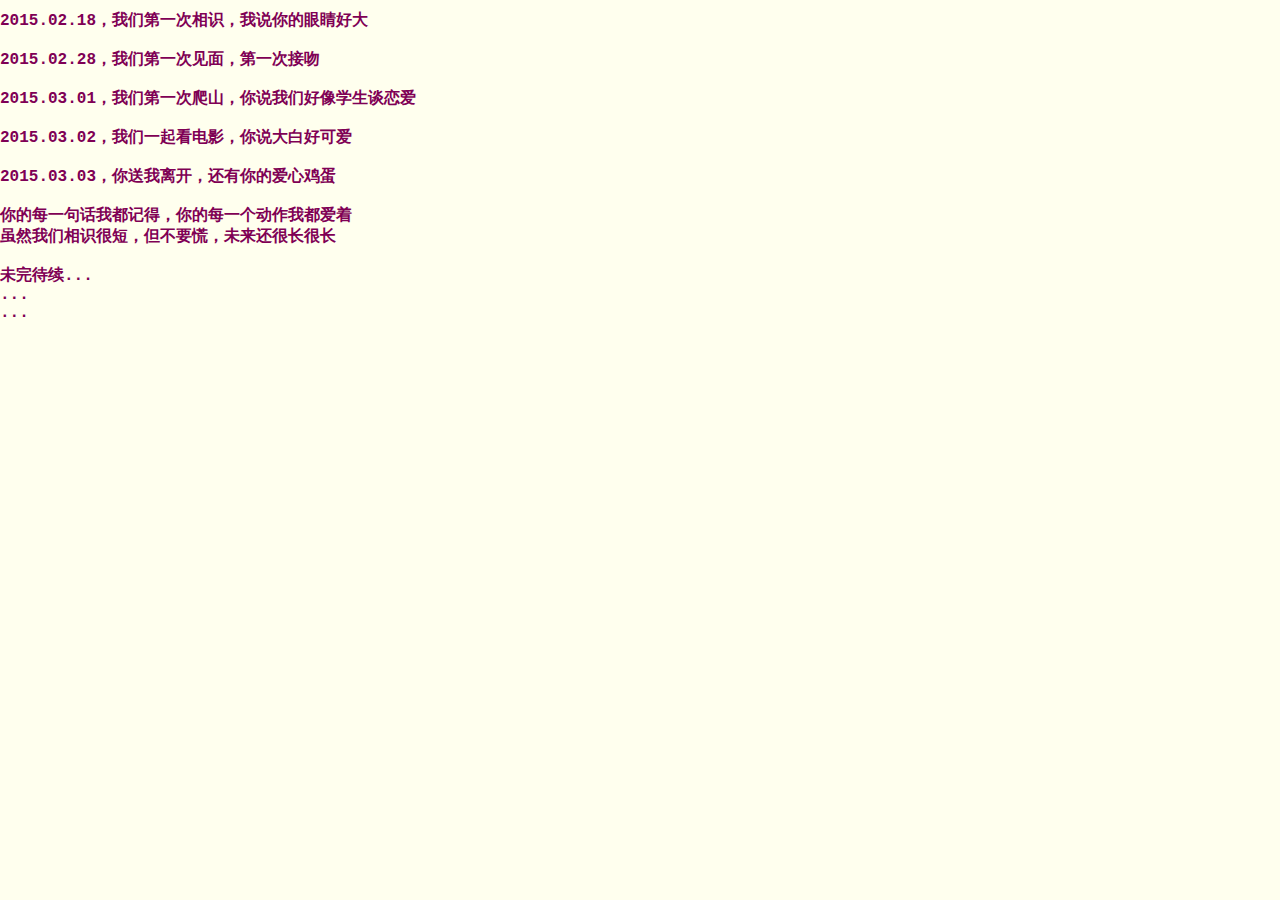
==== zoe.html @ 9480127a "add music" ====
﻿
<!DOCTYPE HTML>
<html xmlns="http://www.w3.org/1999/xhtml" xml:lang="en" lang="en">
<head>
	<title>Our Love Story</title>
	<meta http-equiv="content-type" content="text/html; charset=UTF-8">
	<style type="text/css">
		@font-face {
			font-family: digit;
			src: url('fonts/digital-7_mono.ttf') format("truetype");
		}
	</style>
	<link href="./css/zoe.css" type="text/css" rel="stylesheet">
	<script type="text/javascript" src="./js/jquery.js"></script>
	<script type="text/javascript" src="./js/garden_dev.js"></script>
    <script type="text/javascript" src="./js/functions_dev.js"></script>
</head>

<body>
	<div id="mainDiv">
		<div id="content">
			<div id="code">
				<span class="keyword">2015.02.18，我们第一次相识，我说你的眼睛好大</span><br />
				<span class="space"> </span> <br />
				<span class="keyword">2015.02.28，我们第一次见面，第一次接吻</span><br />
				<span class="space"> </span> <br />
				<span class="keyword">2015.03.01，我们第一次爬山，你说我们好像学生谈恋爱</span><br />
				<span class="space"> </span> <br />
				<span class="keyword">2015.03.02，我们一起看电影，你说大白好可爱</span><br />
				<span class="space"> </span> <br />
				<span class="keyword">2015.03.03，你送我离开，还有你的爱心鸡蛋</span><br />
				<span class="space"> </span> <br />
				<span class="keyword">你的每一句话我都记得，你的每一个动作我都爱着</span><br />
				<span class="keyword">虽然我们相识很短，但不要慌，未来还很长很长</span><br />
				<span class="space"> </span> <br />
				<span class="keyword">未完待续...</span><br />
				<span class="keyword">...</span><br />
				<span class="keyword">...</span><br />
			</div>
			<div id="loveHeart">
				<canvas id="garden"></canvas>
				<div id="words">
					<div id="messages">
                        <!-- Yaping, I have fallen in love with you for -->
                        舟逸和德海已经相识了
						<div id="elapseClock"></div>
					</div>
					<div id="loveu">
                        <!-- Love u forever and ever. -->
                        未来的人生，我们一起体验<br />
						<div class="signature">- 德海</div>
					</div>
				</div>
			</div>
		</div>
		<div id="copyright">
			<audio autoplay="" loop=""><source src="./music/Marry_You.mp3"></audio>
		</div>
	</div>
	<script type="text/javascript">
		var offsetX = $("#loveHeart").width() / 2;
		var offsetY = $("#loveHeart").height() / 2 - 55;
		// 1 or -1
		var displayMode = -1;
		var together = new Date();
		// 表示2015年2月18号
		together.setFullYear(2014, 9, 22);
		together.setHours(0);
		together.setMinutes(0);
		together.setSeconds(0);
		together.setMilliseconds(0);
		
		$("#loveHeart").click(function(){
            		displayMode *= -1;
			timeElapse(together, displayMode);
		});
		
		if (!document.createElement('canvas').getContext) {
			var msg = document.createElement("div");
			msg.id = "errorMsg";
			msg.innerHTML = "Your browser doesn't support HTML5!<br/>Recommend use Chrome 14+/IE 9+/Firefox 7+/Safari 4+"; 
			document.body.appendChild(msg);
			$("#code").css("display", "none")
			$("#copyright").css("position", "absolute");
			$("#copyright").css("bottom", "10px");
		    document.execCommand("stop");
		} else {
			setTimeout(function () {
				adjustWordsPosition();
				startHeartAnimation();
			}, 5000);

			timeElapse(together, displayMode);
			setInterval(function () {
				timeElapse(together, displayMode);
			}, 500);

			adjustCodePosition();
			$("#code").typewriter();
		}
	</script>
</body>
</html>
---- css/zoe.css ----
body{margin:0;padding:0;background:#ffe;font-size:12px;overflow:auto}#mainDiv{width:100%;height:100%}#loveHeart{float:left;width:670px;height:625px}#garden{width:100%;height:100%}#elapseClock{text-align:right;font-size:18px;margin-top:10px;margin-bottom:10px}#words{font-family:"sans-serif";width:505px;font-size:24px;color:#666}#messages{display:none}#elapseClock .digit{font-family:"digit";font-size:36px}#loveu{padding:5px;font-size:22px;margin-top:80px;margin-right:120px;text-align:right;display:none}#loveu .signature{margin-top:10px;font-size:20px;font-style:italic}#code{float:left;width:440px;height:400px;color:#333;font-family:"Consolas","Monaco","Bitstream Vera Sans Mono","Courier New","sans-serif";font-size:16px}#code .string{color:#2a36ff}#code .keyword{color:#7f0055;font-weight:bold}#code .placeholder{margin-left:15px}#code .space{margin-left:7px}#code .comments{color:#3f7f5f}#copyright{margin-top:10px;text-align:center;width:100%;color:#666}#errorMsg{width:100%;text-align:center;font-size:24px;position:absolute;top:100px;left:0}#copyright a{color:#666}
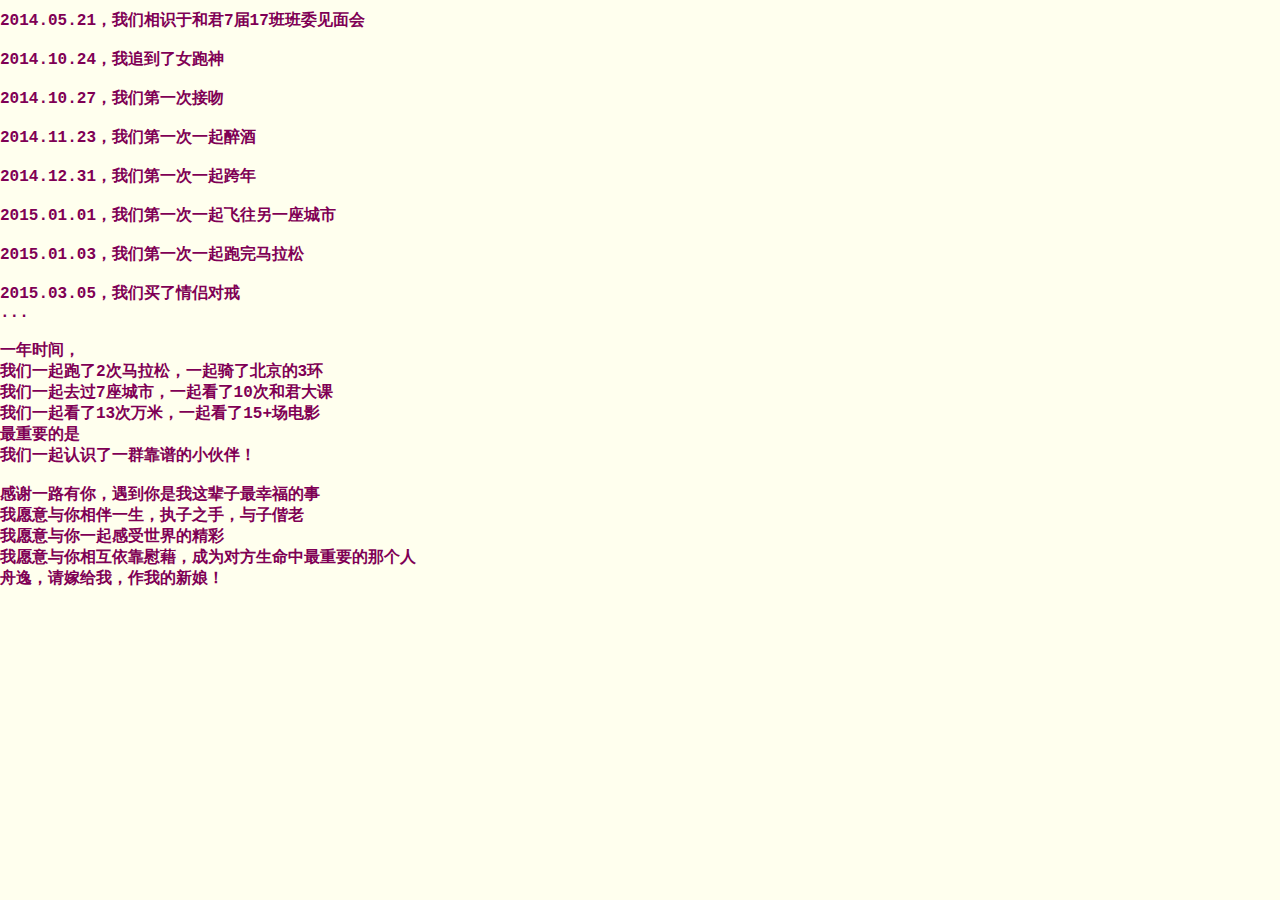
==== commit b475d234: "Update zoe.html" ====
--- a/zoe.html
+++ b/zoe.html
@@ -20,35 +20,48 @@
 	<div id="mainDiv">
 		<div id="content">
 			<div id="code">
-				<span class="keyword">2015.02.18，我们第一次相识，我说你的眼睛好大</span><br />
+				<span class="keyword">2014.05.21，我们相识于和君7届17班班委见面会</span><br />
 				<span class="space"> </span> <br />
-				<span class="keyword">2015.02.28，我们第一次见面，第一次接吻</span><br />
+				<span class="keyword">2014.10.24，我追到了女跑神</span><br />
 				<span class="space"> </span> <br />
-				<span class="keyword">2015.03.01，我们第一次爬山，你说我们好像学生谈恋爱</span><br />
+				<span class="keyword">2014.10.27，我们第一次接吻</span><br />
 				<span class="space"> </span> <br />
-				<span class="keyword">2015.03.02，我们一起看电影，你说大白好可爱</span><br />
+				<span class="keyword">2014.11.23，我们第一次一起醉酒</span><br />
 				<span class="space"> </span> <br />
-				<span class="keyword">2015.03.03，你送我离开，还有你的爱心鸡蛋</span><br />
+				<span class="keyword">2014.12.31，我们第一次一起跨年</span><br />
 				<span class="space"> </span> <br />
-				<span class="keyword">你的每一句话我都记得，你的每一个动作我都爱着</span><br />
-				<span class="keyword">虽然我们相识很短，但不要慌，未来还很长很长</span><br />
+				<span class="keyword">2015.01.01，我们第一次一起飞往另一座城市</span><br />
 				<span class="space"> </span> <br />
-				<span class="keyword">未完待续...</span><br />
+				<span class="keyword">2015.01.03，我们第一次一起跑完马拉松</span><br />
+				<span class="space"> </span> <br />
+				<span class="keyword">2015.03.05，我们买了情侣对戒</span><br />
 				<span class="keyword">...</span><br />
-				<span class="keyword">...</span><br />
+				<span class="space"> </span> <br />
+				<span class="keyword">一年时间，</span><br />
+				<span class="keyword">我们一起跑了2次马拉松，一起骑了北京的3环</span><br />
+				<span class="keyword">我们一起去过7座城市，一起看了10次和君大课</span><br />
+				<span class="keyword">我们一起看了13次万米，一起看了15+场电影</span><br />
+				<span class="keyword">最重要的是</span><br />
+				<span class="keyword">我们一起认识了一群靠谱的小伙伴！</span><br />
+				<span class="space"> </span> <br />				
+				<span class="keyword">感谢一路有你，遇到你是我这辈子最幸福的事</span><br />
+				<span class="keyword">我愿意与你相伴一生，执子之手，与子偕老</span><br />
+				<span class="keyword">我愿意与你一起感受世界的精彩</span><br />
+				<span class="keyword">我愿意与你相互依靠慰藉，成为对方生命中最重要的那个人</span><br />
+				<span class="keyword">舟逸，请嫁给我，作我的新娘！</span><br />
 			</div>
 			<div id="loveHeart">
 				<canvas id="garden"></canvas>
 				<div id="words">
 					<div id="messages">
                         <!-- Yaping, I have fallen in love with you for -->
-                        舟逸和德海已经相识了
+                        小舟舟和小白白已经相爱了
 						<div id="elapseClock"></div>
 					</div>
 					<div id="loveu">
                         <!-- Love u forever and ever. -->
-                        未来的人生，我们一起体验<br />
-						<div class="signature">- 德海</div>
+                        未来，我们一起体验<br />
+						<div class="signature">- 白粥组合</div>
 					</div>
 				</div>
 			</div>
@@ -64,7 +77,7 @@
 		var displayMode = -1;
 		var together = new Date();
 		// 表示2015年2月18号
-		together.setFullYear(2014, 9, 22);
+		together.setFullYear(2014, 9, 24);
 		together.setHours(0);
 		together.setMinutes(0);
 		together.setSeconds(0);
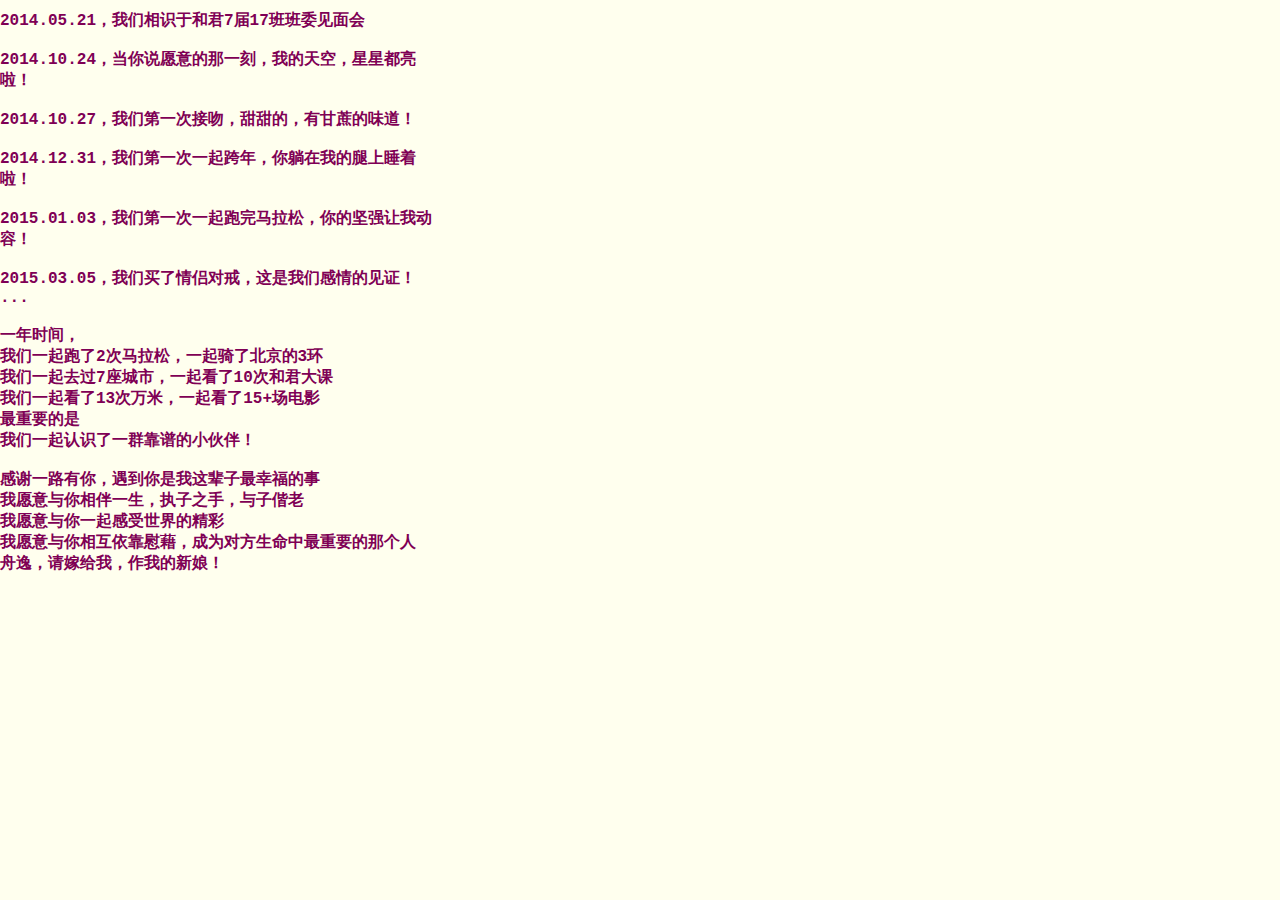
==== commit 1ccbed23: "Update zoe.html" ====
--- a/zoe.html
+++ b/zoe.html
@@ -22,19 +22,15 @@
 			<div id="code">
 				<span class="keyword">2014.05.21，我们相识于和君7届17班班委见面会</span><br />
 				<span class="space"> </span> <br />
-				<span class="keyword">2014.10.24，我追到了女跑神</span><br />
+				<span class="keyword">2014.10.24，当你说愿意的那一刻，我的天空，星星都亮啦！</span><br />
 				<span class="space"> </span> <br />
-				<span class="keyword">2014.10.27，我们第一次接吻</span><br />
+				<span class="keyword">2014.10.27，我们第一次接吻，甜甜的，有甘蔗的味道！</span><br />
 				<span class="space"> </span> <br />
-				<span class="keyword">2014.11.23，我们第一次一起醉酒</span><br />
+				<span class="keyword">2014.12.31，我们第一次一起跨年，你躺在我的腿上睡着啦！</span><br />
 				<span class="space"> </span> <br />
-				<span class="keyword">2014.12.31，我们第一次一起跨年</span><br />
+				<span class="keyword">2015.01.03，我们第一次一起跑完马拉松，你的坚强让我动容！</span><br />
 				<span class="space"> </span> <br />
-				<span class="keyword">2015.01.01，我们第一次一起飞往另一座城市</span><br />
-				<span class="space"> </span> <br />
-				<span class="keyword">2015.01.03，我们第一次一起跑完马拉松</span><br />
-				<span class="space"> </span> <br />
-				<span class="keyword">2015.03.05，我们买了情侣对戒</span><br />
+				<span class="keyword">2015.03.05，我们买了情侣对戒，这是我们感情的见证！</span><br />
 				<span class="keyword">...</span><br />
 				<span class="space"> </span> <br />
 				<span class="keyword">一年时间，</span><br />
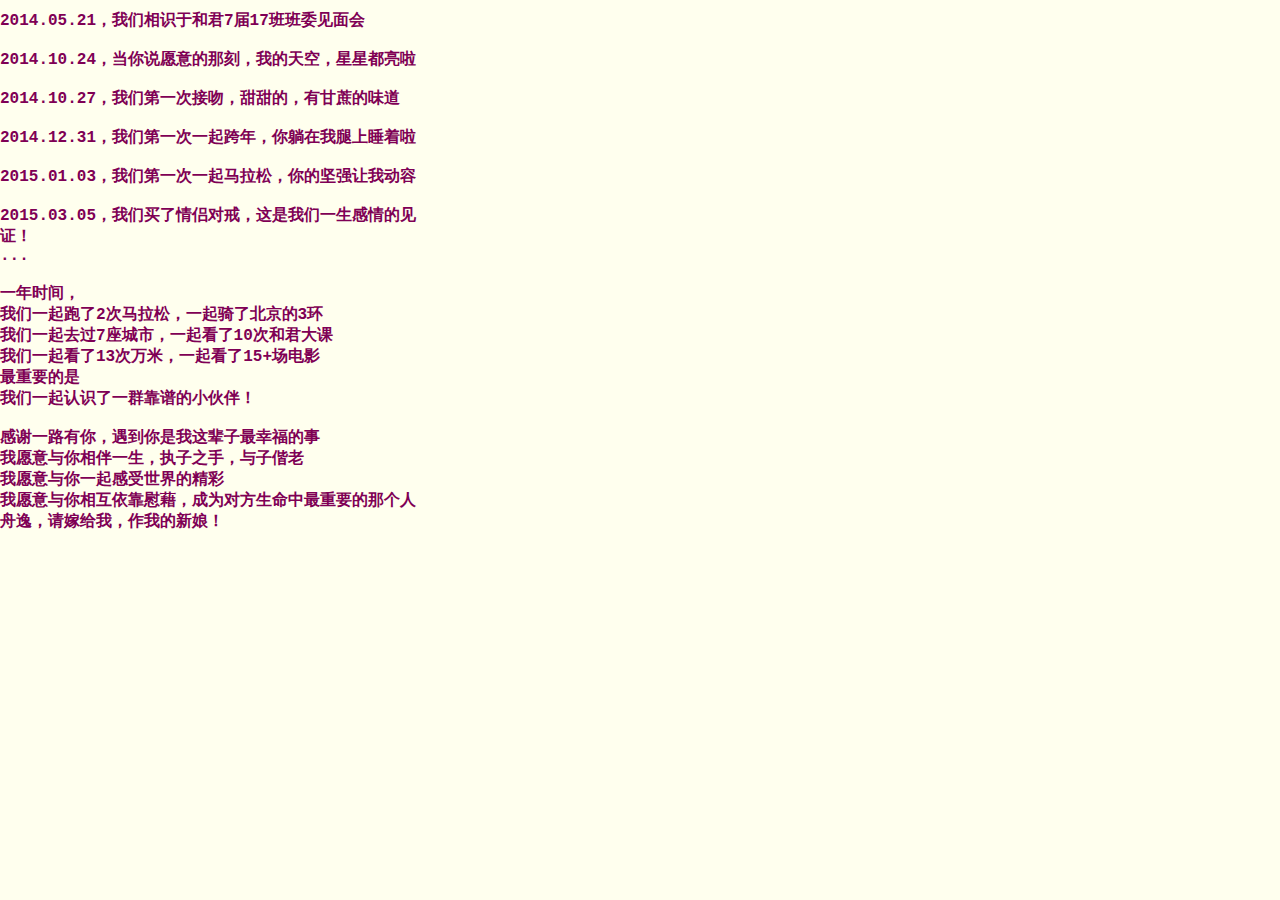
==== commit 5501f5e9: "Update zoe.html" ====
--- a/zoe.html
+++ b/zoe.html
@@ -22,15 +22,15 @@
 			<div id="code">
 				<span class="keyword">2014.05.21，我们相识于和君7届17班班委见面会</span><br />
 				<span class="space"> </span> <br />
-				<span class="keyword">2014.10.24，当你说愿意的那一刻，我的天空，星星都亮啦！</span><br />
+				<span class="keyword">2014.10.24，当你说愿意的那刻，我的天空，星星都亮啦</span><br />
 				<span class="space"> </span> <br />
-				<span class="keyword">2014.10.27，我们第一次接吻，甜甜的，有甘蔗的味道！</span><br />
+				<span class="keyword">2014.10.27，我们第一次接吻，甜甜的，有甘蔗的味道</span><br />
 				<span class="space"> </span> <br />
-				<span class="keyword">2014.12.31，我们第一次一起跨年，你躺在我的腿上睡着啦！</span><br />
+				<span class="keyword">2014.12.31，我们第一次一起跨年，你躺在我腿上睡着啦</span><br />
 				<span class="space"> </span> <br />
-				<span class="keyword">2015.01.03，我们第一次一起跑完马拉松，你的坚强让我动容！</span><br />
+				<span class="keyword">2015.01.03，我们第一次一起马拉松，你的坚强让我动容</span><br />
 				<span class="space"> </span> <br />
-				<span class="keyword">2015.03.05，我们买了情侣对戒，这是我们感情的见证！</span><br />
+				<span class="keyword">2015.03.05，我们买了情侣对戒，这是我们一生感情的见证！</span><br />
 				<span class="keyword">...</span><br />
 				<span class="space"> </span> <br />
 				<span class="keyword">一年时间，</span><br />
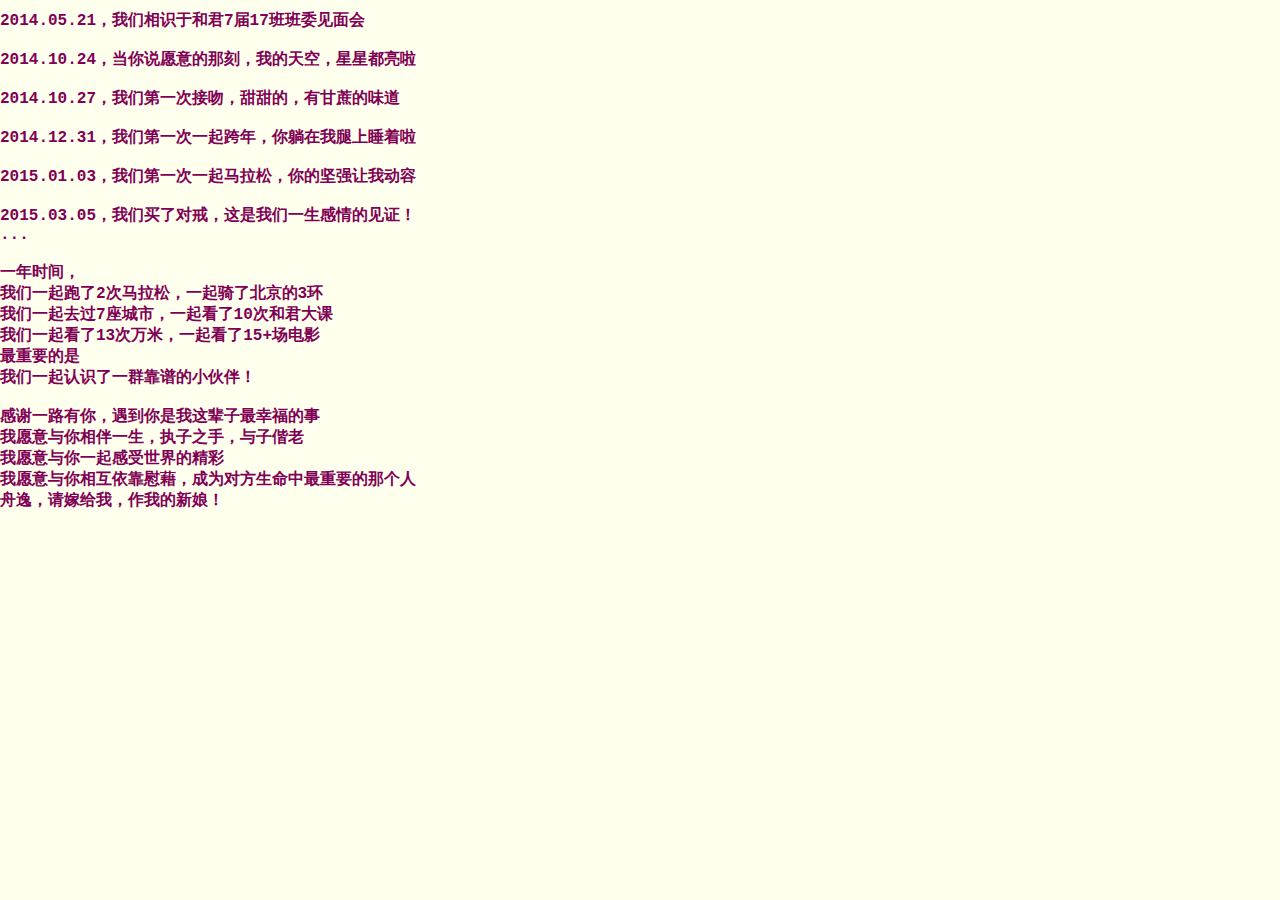
==== commit f4995204: "Update zoe.html" ====
--- a/zoe.html
+++ b/zoe.html
@@ -30,7 +30,7 @@
 				<span class="space"> </span> <br />
 				<span class="keyword">2015.01.03，我们第一次一起马拉松，你的坚强让我动容</span><br />
 				<span class="space"> </span> <br />
-				<span class="keyword">2015.03.05，我们买了情侣对戒，这是我们一生感情的见证！</span><br />
+				<span class="keyword">2015.03.05，我们买了对戒，这是我们一生感情的见证！</span><br />
 				<span class="keyword">...</span><br />
 				<span class="space"> </span> <br />
 				<span class="keyword">一年时间，</span><br />
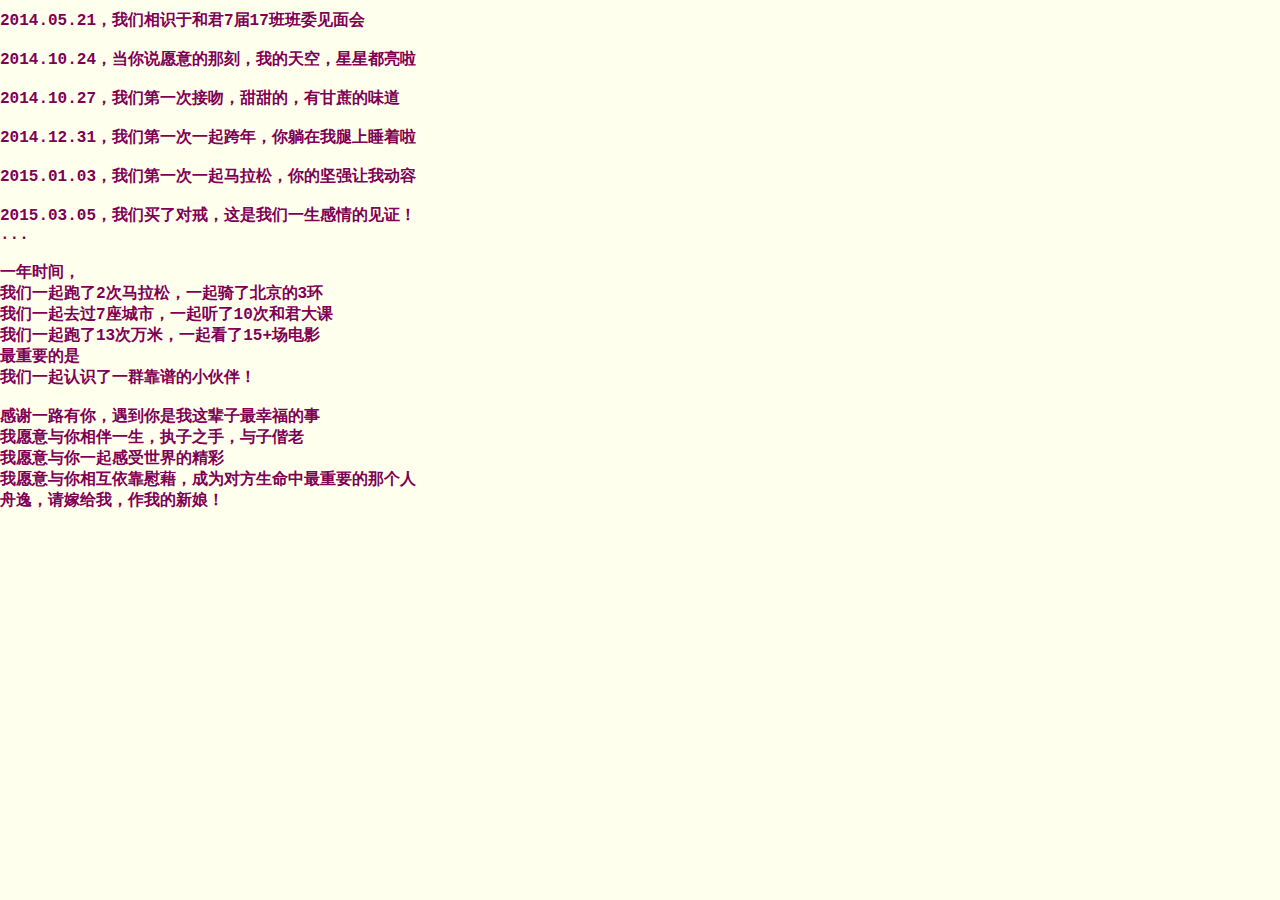
==== commit e1e7b088: "Update zoe.html" ====
--- a/zoe.html
+++ b/zoe.html
@@ -35,8 +35,8 @@
 				<span class="space"> </span> <br />
 				<span class="keyword">一年时间，</span><br />
 				<span class="keyword">我们一起跑了2次马拉松，一起骑了北京的3环</span><br />
-				<span class="keyword">我们一起去过7座城市，一起看了10次和君大课</span><br />
-				<span class="keyword">我们一起看了13次万米，一起看了15+场电影</span><br />
+				<span class="keyword">我们一起去过7座城市，一起听了10次和君大课</span><br />
+				<span class="keyword">我们一起跑了13次万米，一起看了15+场电影</span><br />
 				<span class="keyword">最重要的是</span><br />
 				<span class="keyword">我们一起认识了一群靠谱的小伙伴！</span><br />
 				<span class="space"> </span> <br />				
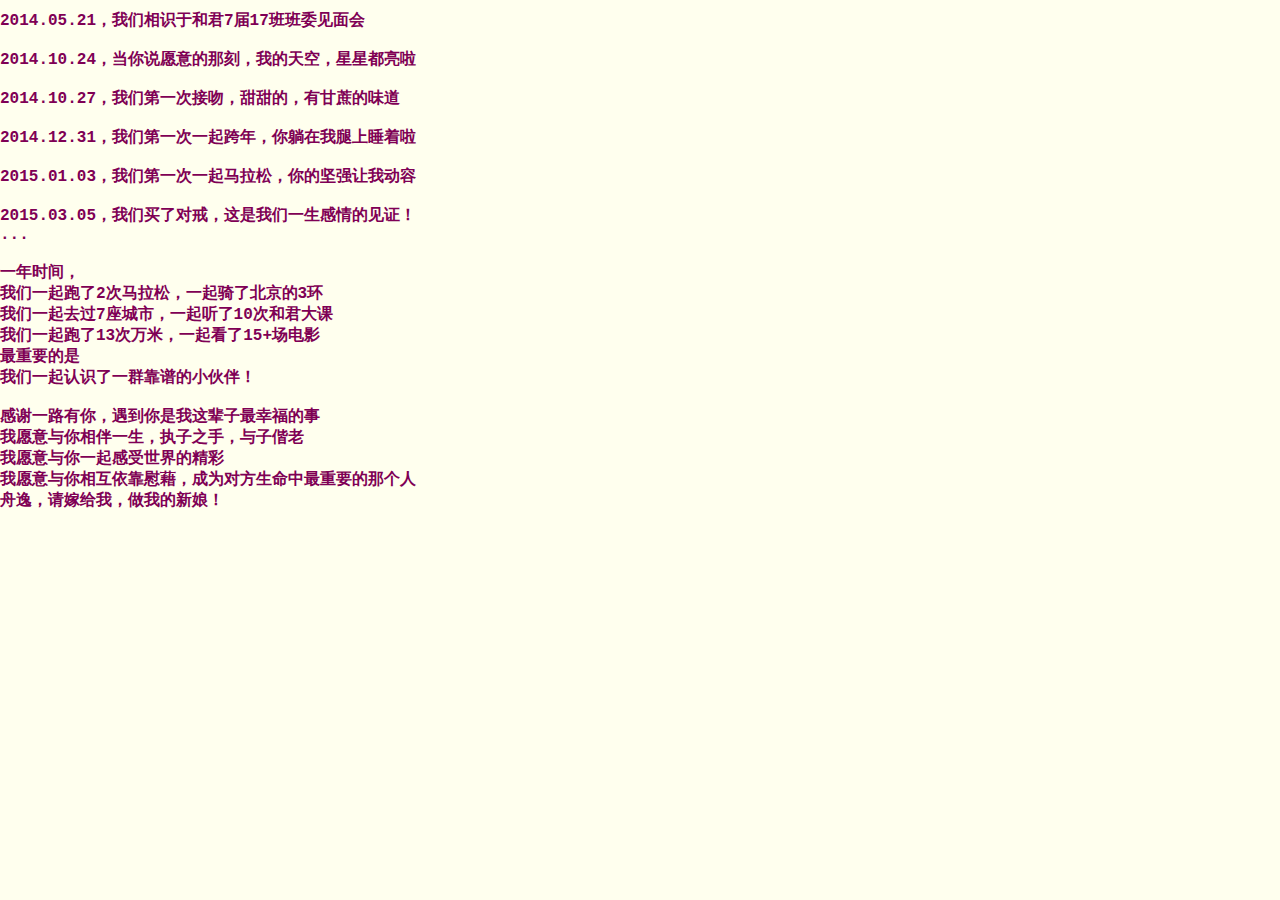
==== commit 16d662c2: "Update zoe.html" ====
--- a/zoe.html
+++ b/zoe.html
@@ -44,7 +44,7 @@
 				<span class="keyword">我愿意与你相伴一生，执子之手，与子偕老</span><br />
 				<span class="keyword">我愿意与你一起感受世界的精彩</span><br />
 				<span class="keyword">我愿意与你相互依靠慰藉，成为对方生命中最重要的那个人</span><br />
-				<span class="keyword">舟逸，请嫁给我，作我的新娘！</span><br />
+				<span class="keyword">舟逸，请嫁给我，做我的新娘！</span><br />
 			</div>
 			<div id="loveHeart">
 				<canvas id="garden"></canvas>
